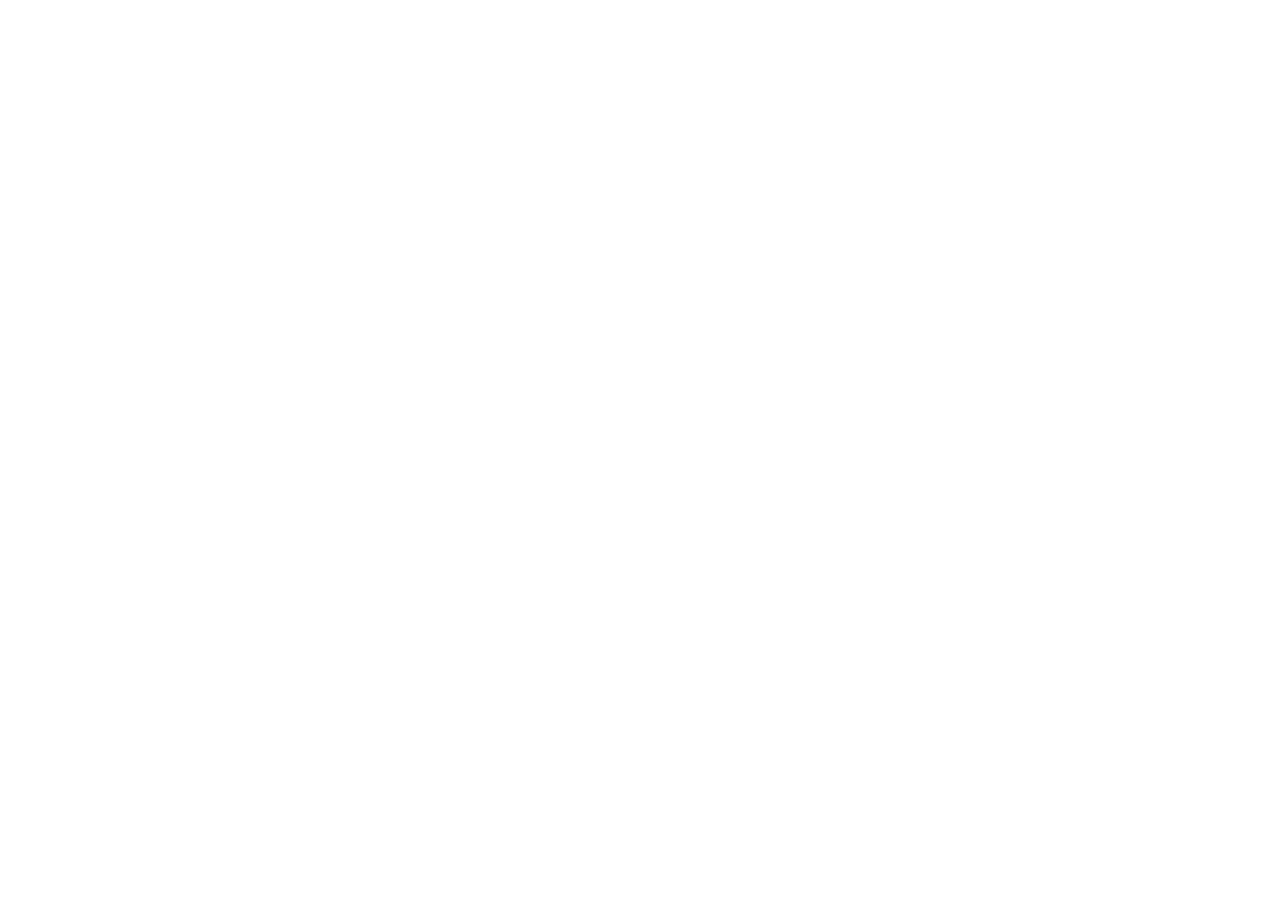
==== view/principal.html @ 554c1566 "carpetas para edicion y estructura en archivos html" ====
<!DOCTYPE html>
<html lang="en">
<head>
    <meta charset="UTF-8">
    <meta name="viewport" content="width=device-width, initial-scale=1.0">
    <title>Document</title>
</head>
<body>
    
</body>
</html>
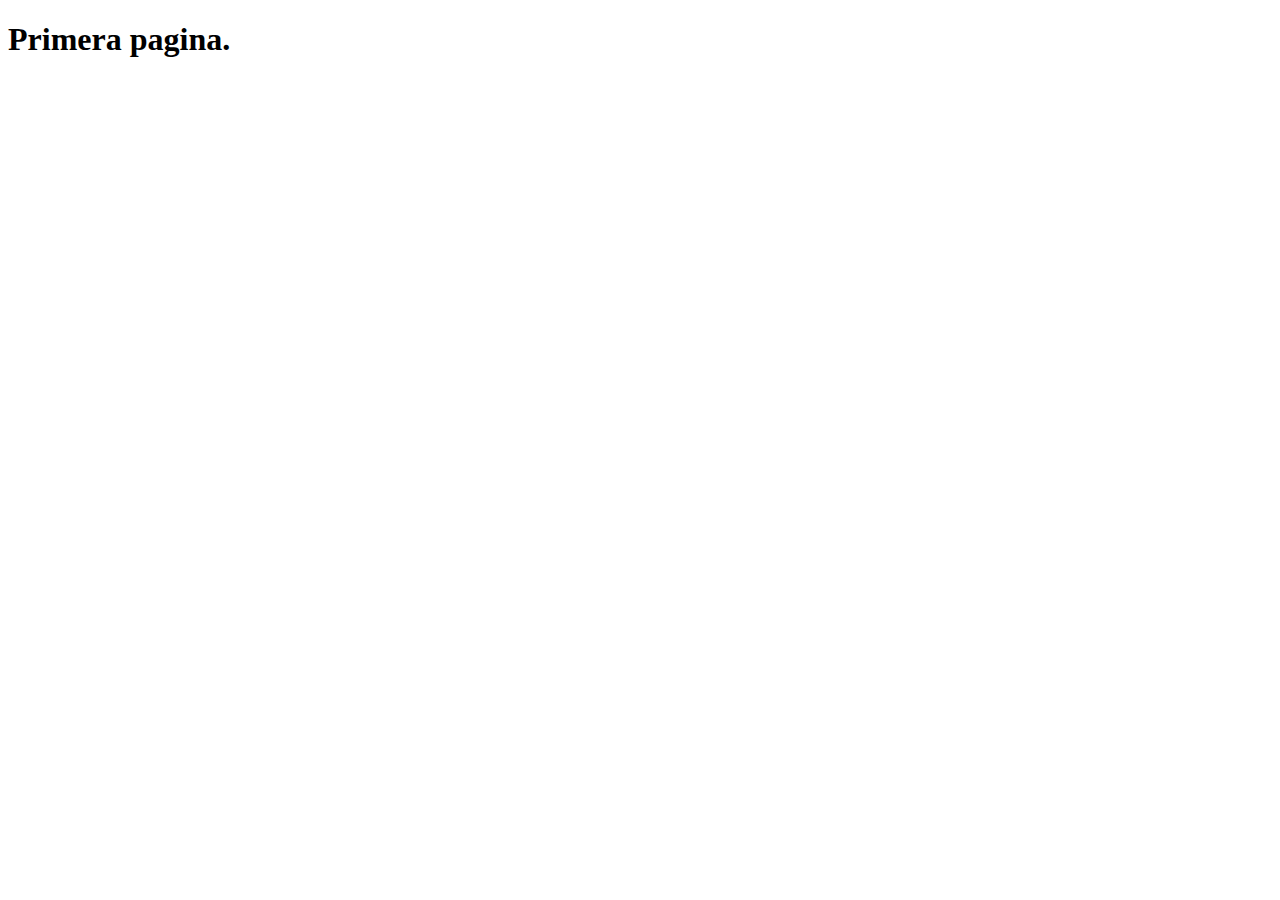
==== commit b7be6707: "Texto" ====
--- a/view/principal.html
+++ b/view/principal.html
@@ -3,9 +3,9 @@
 <head>
     <meta charset="UTF-8">
     <meta name="viewport" content="width=device-width, initial-scale=1.0">
-    <title>Document</title>
+    <title>Pagina principal</title>
 </head>
 <body>
-    
+    <h1>Primera pagina.</h1>
 </body>
 </html>